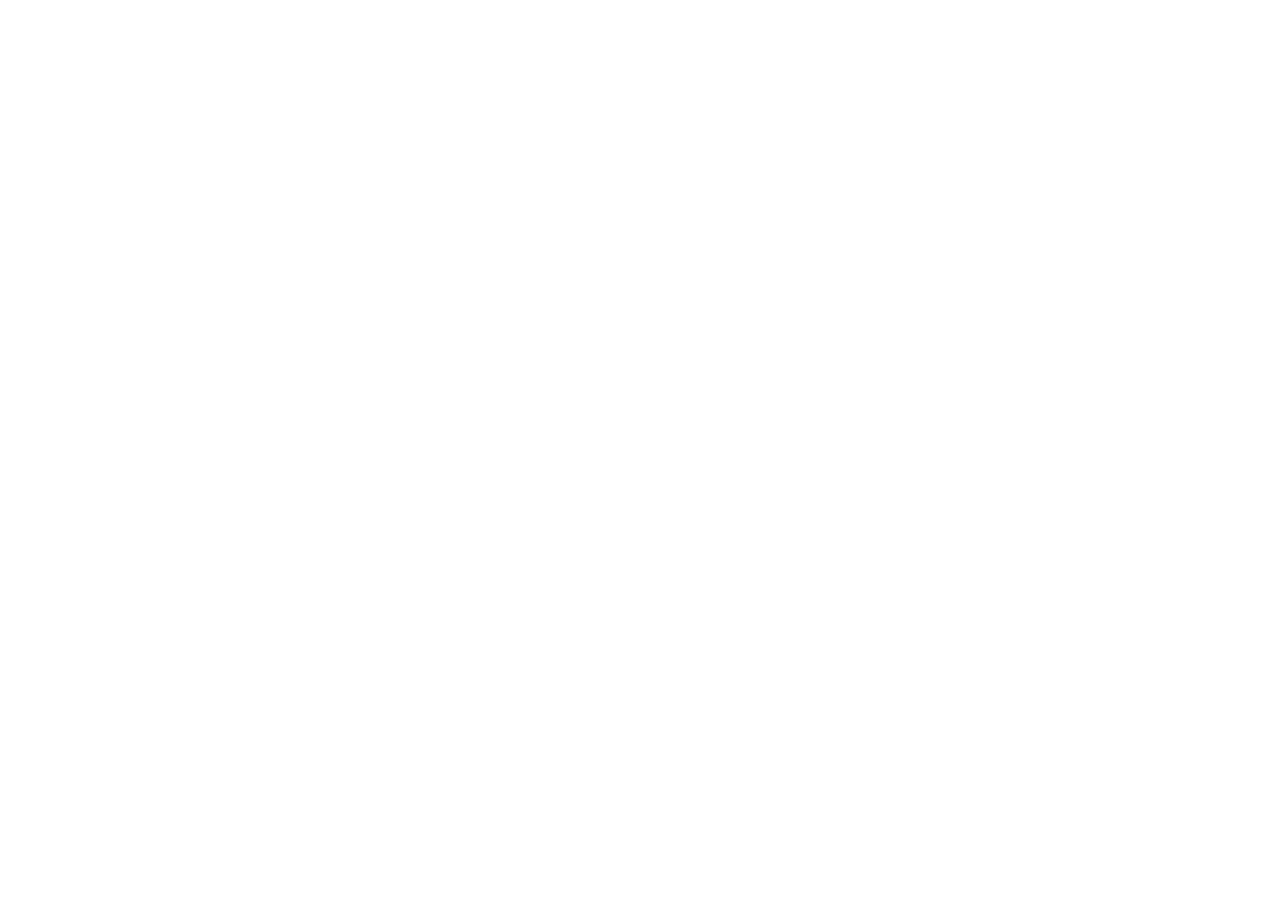
==== index.html @ 70b1caf6 "I sstarted new file" ====
<!DOCTYPE html>
<html lang="en">
<head>
    <meta charset="UTF-8">
    <meta name="viewport" content="width=device-width, initial-scale=1.0">
    <meta http-equiv="X-UA-Compatible" content="ie=edge">
    <title>Document</title>
</head>
<body>
    
</body>
</html>
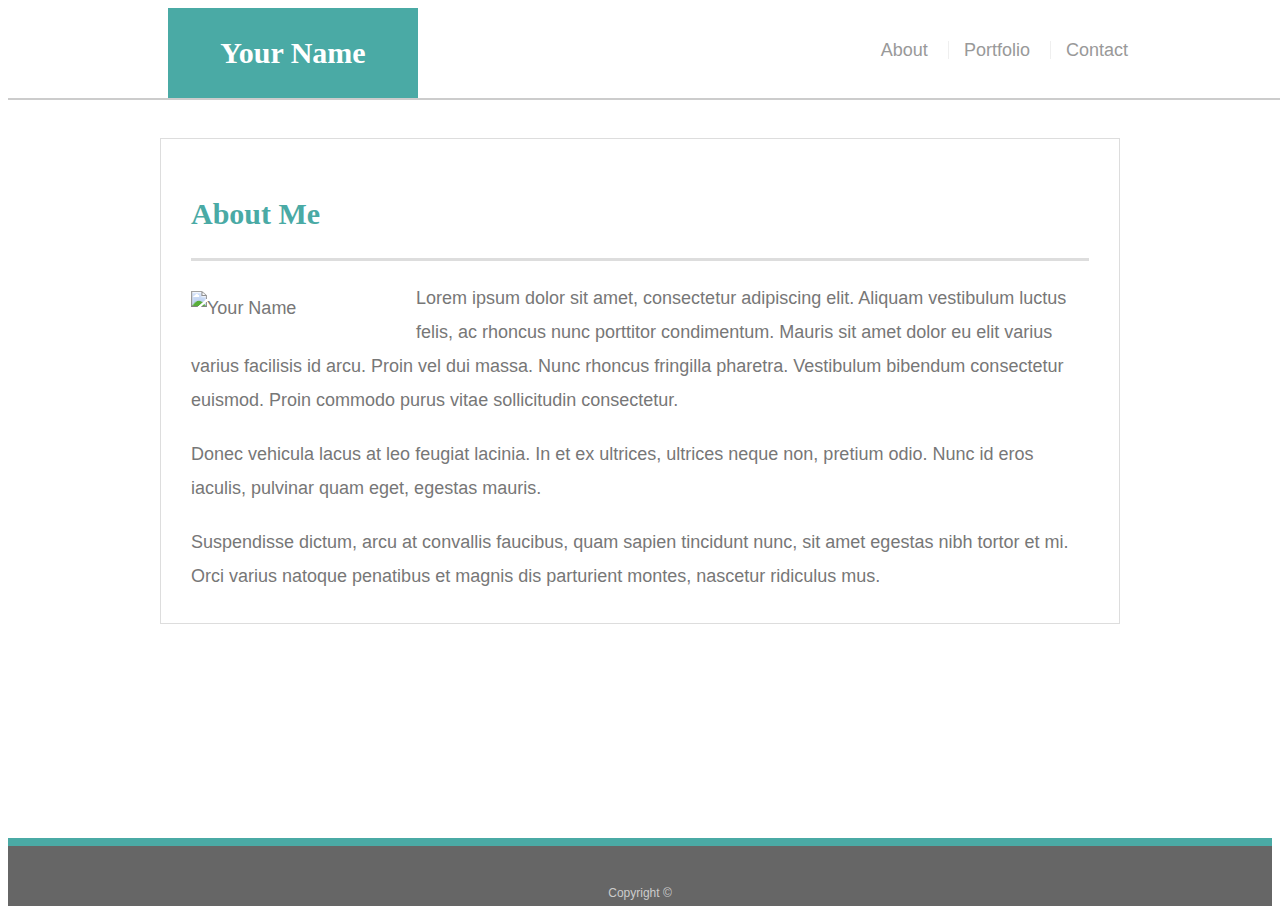
==== commit c6677b83: "Adding html/css folder" ====
--- a/index.html
+++ b/index.html
@@ -1,12 +1,46 @@
-<!DOCTYPE html>
-<html lang="en">
+<!doctype html>
+<html lang="en-us">
+
 <head>
-    <meta charset="UTF-8">
-    <meta name="viewport" content="width=device-width, initial-scale=1.0">
-    <meta http-equiv="X-UA-Compatible" content="ie=edge">
-    <title>Document</title>
+  <meta charset="UTF-8">
+  <title>About | Your Name</title>
+  <link rel="stylesheet" type="text/css" href="assets/css/style.css">
 </head>
+
 <body>
-    
+
+  <header id="masthead">
+    <div class="container">
+      <a href="index.html" id="logo">Your Name</a>
+      <nav>
+        <a href="index.html">About</a>
+        <a href="portfolio.html">Portfolio</a>
+        <a href="contact.html">Contact</a>
+      </nav>
+    </div>
+  </header>
+
+  <div id="main-container" class="container">
+    <section class="main-section">
+      <h1>About Me</h1>
+
+      <img src="assets/images/cat.jpg" class="auth-image" alt="Your Name">
+
+      <p>Lorem ipsum dolor sit amet, consectetur adipiscing elit. Aliquam vestibulum luctus felis, ac rhoncus nunc porttitor condimentum. Mauris sit amet dolor eu elit varius varius facilisis id arcu. Proin vel dui massa. Nunc rhoncus fringilla pharetra. Vestibulum bibendum consectetur euismod. Proin commodo purus vitae sollicitudin consectetur.</p>
+
+      <p>Donec vehicula lacus at leo feugiat lacinia. In et ex ultrices, ultrices neque non, pretium odio. Nunc id eros iaculis, pulvinar quam eget, egestas mauris.</p>
+
+      <p>Suspendisse dictum, arcu at convallis faucibus, quam sapien tincidunt nunc, sit amet egestas nibh tortor et mi. Orci varius natoque penatibus et magnis dis parturient montes, nascetur ridiculus mus.</p>
+
+    </section>
+
+  </div>
+
+  <footer>
+    <div class="container">
+      Copyright &copy; 
+    </div>
+  </footer>
 </body>
-</html>+
+</html>
--- a/assets/css/style.css
+++ b/assets/css/style.css
@@ -0,0 +1,218 @@
+body {
+    font-family: Arial, "Helvetica Neue", Helvetica, sans-serif;
+    font-size: 18px;
+    line-height: 34px;
+    color: #777777;
+    background: url("../images/concrete_seamless.png");
+  }
+  
+  * {
+    box-sizing: border-box;
+  }
+  
+  /* general */
+  
+  .container {
+    width: 100%;
+    max-width: 960px;
+    margin: 0 auto;
+    clear: both;
+  }
+  
+  h1,
+  h2,
+  h3,
+  p {
+    margin-bottom: 20px;
+  }
+  
+  p:last-child {
+    margin-bottom: 0;
+  }
+  
+  h1,
+  h2,
+  h3 {
+    font-family: Georgia, Times, "Times New Roman", serif;
+    font-weight: 700;
+    color: #4aaaa5;
+  }
+  
+  h1 {
+    padding-bottom: 20px;
+    font-size: 30px;
+    line-height: 49px;
+    border-bottom: 3px solid #dddddd;
+  }
+  
+  h2,
+  h3 {
+    font-size: 22px;
+  }
+  
+  /* header */
+  
+  #masthead {
+    position: fixed;
+    z-index: 99;
+    width: 100%;
+    margin: 0 0 30px;
+    overflow: auto;
+    color: #ffffff;
+    background: #ffffff;
+    border-bottom: 2px solid #cccccc;
+  }
+  
+  #logo {
+    float: left;
+    width: 250px;
+    height: 90px;
+    font-family: Georgia, Times, "Times New Roman", serif;
+    font-size: 30px;
+    font-weight: 700;
+    line-height: 90px;
+    color: #ffffff;
+    text-align: center;
+    text-decoration: none;
+    background: #4aaaa5;
+  }
+  
+  nav {
+    float: right;
+    margin-top: 25px;
+  }
+  
+  nav a {
+    display: inline-block;
+    padding-left: 15px;
+    margin-left: 15px;
+    line-height: 18px;
+    color: #999;
+    text-decoration: none;
+    border-left: 1px solid #efefef;
+  }
+  
+  nav a:first-child {
+    border-left: 0 none;
+  }
+  
+  /* footer */
+  
+  footer {
+    padding: 30px 0;
+    clear: both;
+    font-size: 12px;
+    color: #ffffff;
+    color: #cccccc;
+    text-align: center;
+    background: #666666;
+    border-top: 8px solid #4aaaa5;
+    height: 50px;
+  }
+  
+  h3, h2 {
+    padding-bottom: 20px;
+    margin-bottom: 15px;
+    line-height: 22px;
+    border-bottom: 2px solid #eeeeee;
+  }
+  
+  /* main */
+  
+  #main-container {
+    padding-top: 130px;
+    min-height: calc(100vh - 70px);
+  }
+  
+  .main-section {
+    float: left;
+    width: 100%;
+    max-width: 960px;
+    padding: 30px;
+    margin: 0 0 40px;
+    background: #ffffff;
+    border: 1px solid #dddddd;
+  }
+  
+  /* portfolio page */
+  
+  .work {
+    position: relative;
+    float: left;
+    width: 274px;
+    margin: 20px 0 25px;
+    overflow: auto;
+  }
+  
+  .work:nth-child(even) {
+    margin-right: 40px;
+  }
+  
+  .work img {
+    width: 100%;
+    border: 0 none;
+    opacity: 0.8;
+  }
+  
+  .work h3 {
+    position: absolute;
+    bottom: 20px;
+    width: 100%;
+    padding: 15px;
+    margin-bottom: 0;
+    font-weight: 300;
+    line-height: 30px;
+    color: #ffffff;
+    text-align: center;
+    background: #4aaaa5;
+    border-bottom: 0;
+  }
+  
+  .auth-image {
+    float: left;
+    width: 200px;
+    height: auto;
+    margin-top: 10px;
+    margin-right: 25px;
+  }
+  
+  /* contact page */
+  
+  #contact-form ul {
+    margin-bottom: 20px;
+  }
+  
+  #contact-form li {
+    margin-bottom: 10px;
+  }
+  
+  label,
+  input[type=text],
+  input[type=email],
+  textarea {
+    display: block;
+    width: 100%;
+  }
+  
+  input[type=text],
+  input[type=email],
+  textarea {
+    height: 35px;
+    padding: 0 10px;
+    font-size: 14px;
+    border: 1px solid #dddddd;
+  }
+  
+  textarea {
+    height: 200px;
+  }
+  
+  input[type=submit] {
+    padding: 10px 30px;
+    font-size: 18px;
+    color: #ffffff;
+    cursor: pointer;
+    background: #4aaaa5;
+    border: 0 none;
+  }
+  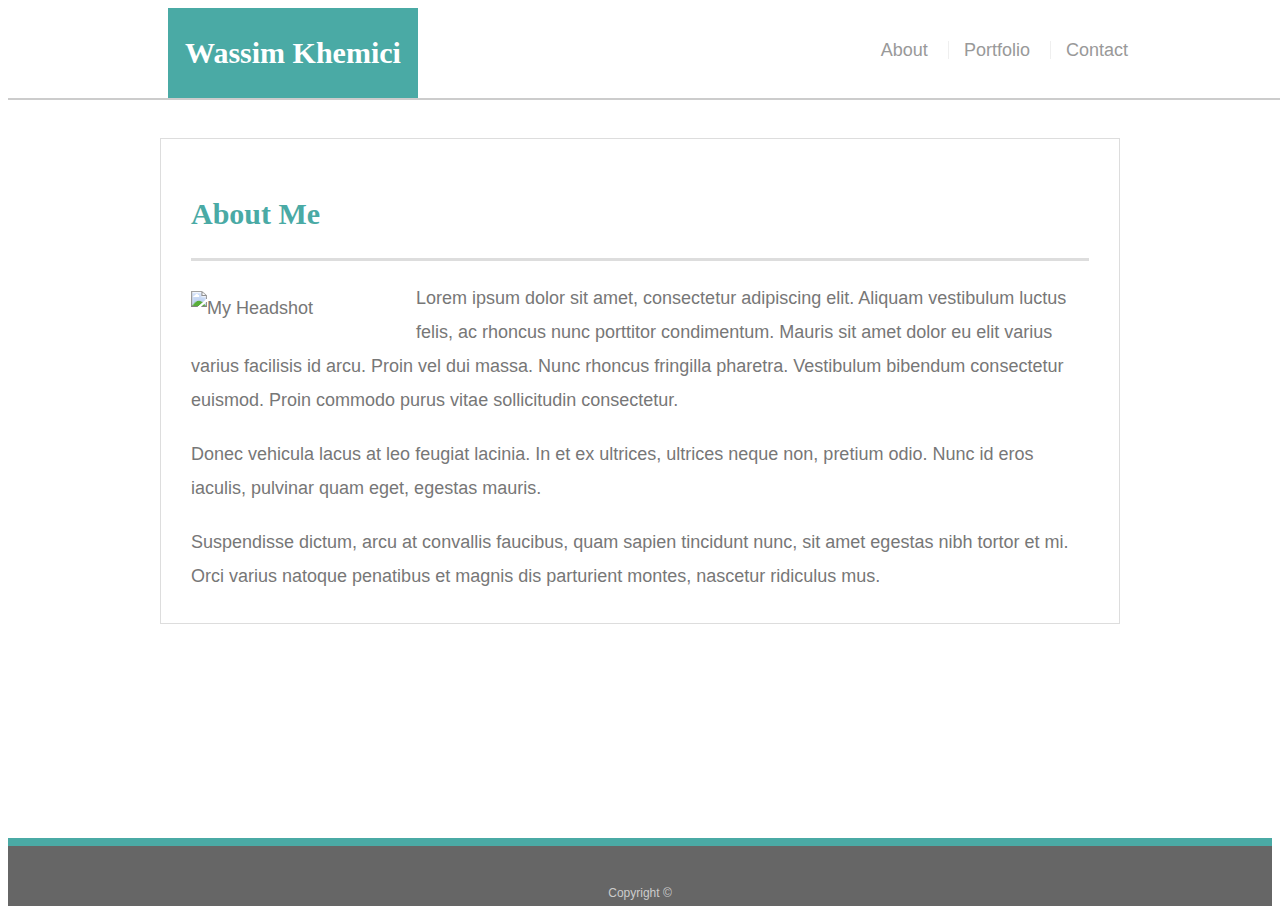
==== commit 037971bf: "new updates w/media query" ====
--- a/index.html
+++ b/index.html
@@ -11,7 +11,7 @@
 
   <header id="masthead">
     <div class="container">
-      <a href="index.html" id="logo">Your Name</a>
+      <a href="index.html" id="logo">Wassim Khemici</a>
       <nav>
         <a href="index.html">About</a>
         <a href="portfolio.html">Portfolio</a>
@@ -24,7 +24,7 @@
     <section class="main-section">
       <h1>About Me</h1>
 
-      <img src="assets/images/cat.jpg" class="auth-image" alt="Your Name">
+      <img src="https://www.top13.net/wp-content/uploads/2015/10/perfectly-timed-cat-photos-funny-cover.jpg" class="auth-image" alt="My Headshot">
 
       <p>Lorem ipsum dolor sit amet, consectetur adipiscing elit. Aliquam vestibulum luctus felis, ac rhoncus nunc porttitor condimentum. Mauris sit amet dolor eu elit varius varius facilisis id arcu. Proin vel dui massa. Nunc rhoncus fringilla pharetra. Vestibulum bibendum consectetur euismod. Proin commodo purus vitae sollicitudin consectetur.</p>
 
--- a/assets/css/style.css
+++ b/assets/css/style.css
@@ -137,9 +137,10 @@
   /* portfolio page */
   
   .work {
-    position: relative;
+    position: fixed;
     float: left;
     width: 274px;
+    height: 100px;
     margin: 20px 0 25px;
     overflow: auto;
   }
@@ -215,4 +216,13 @@
     background: #4aaaa5;
     border: 0 none;
   }
+
+  <!-- Media queries for the listed px sizes go here. Not sure how to incorporate more than 1. --> 
+  
+  @media screen {
+      max-width: 980px;    
+      max-width: 768px;
+      max-width: 640px`.
+  } 
+
   